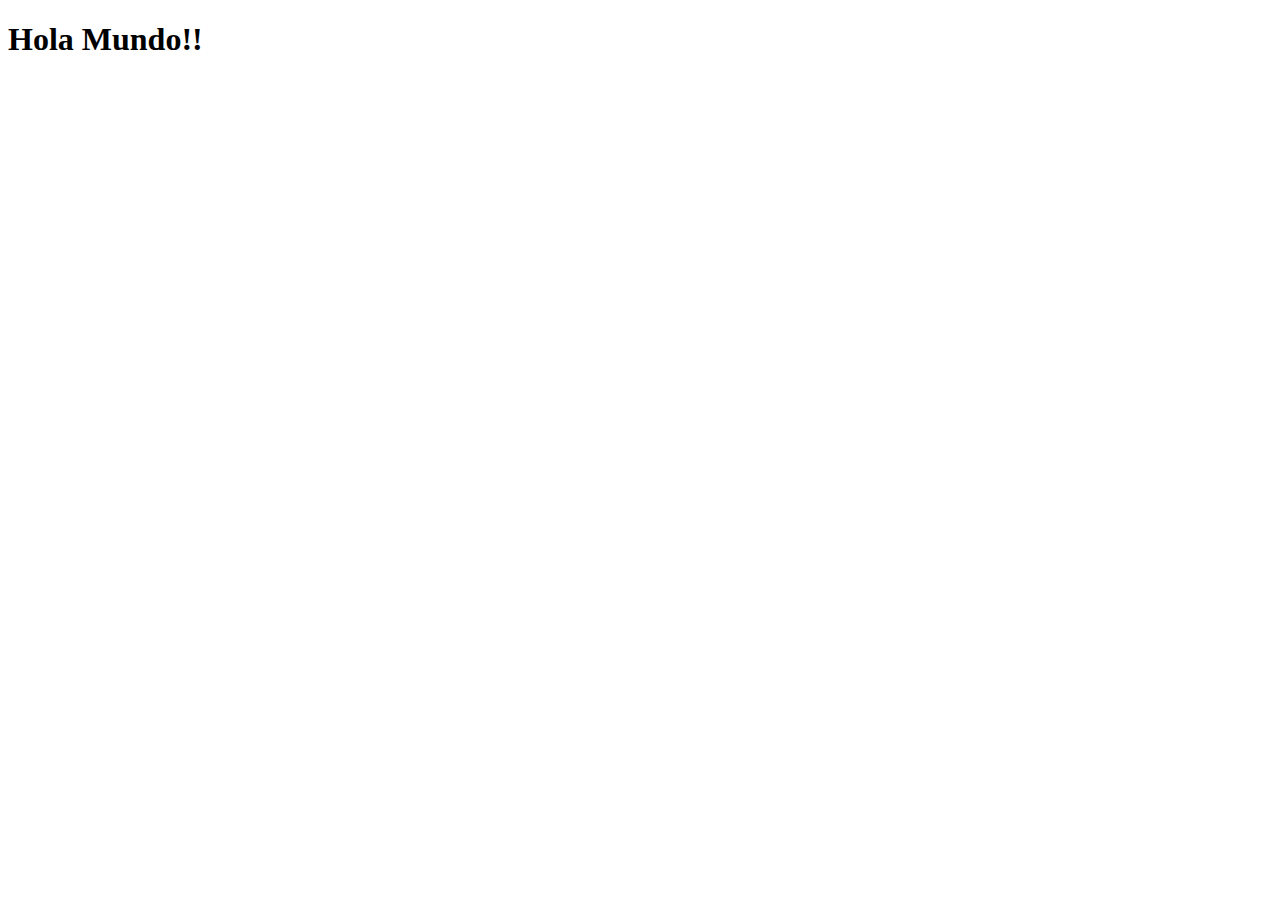
==== index.html @ 74f44c57 "Iniciando repositorio" ====
<!DOCTYPE html>
<html lang="en">
<head>
    <meta charset="UTF-8">
    <meta http-equiv="X-UA-Compatible" content="IE=edge">
    <meta name="viewport" content="width=device-width, initial-scale=1.0">
    <title>Document</title>
</head>
<body>
    <h1>Hola Mundo!!</h1>
</body>
</html>
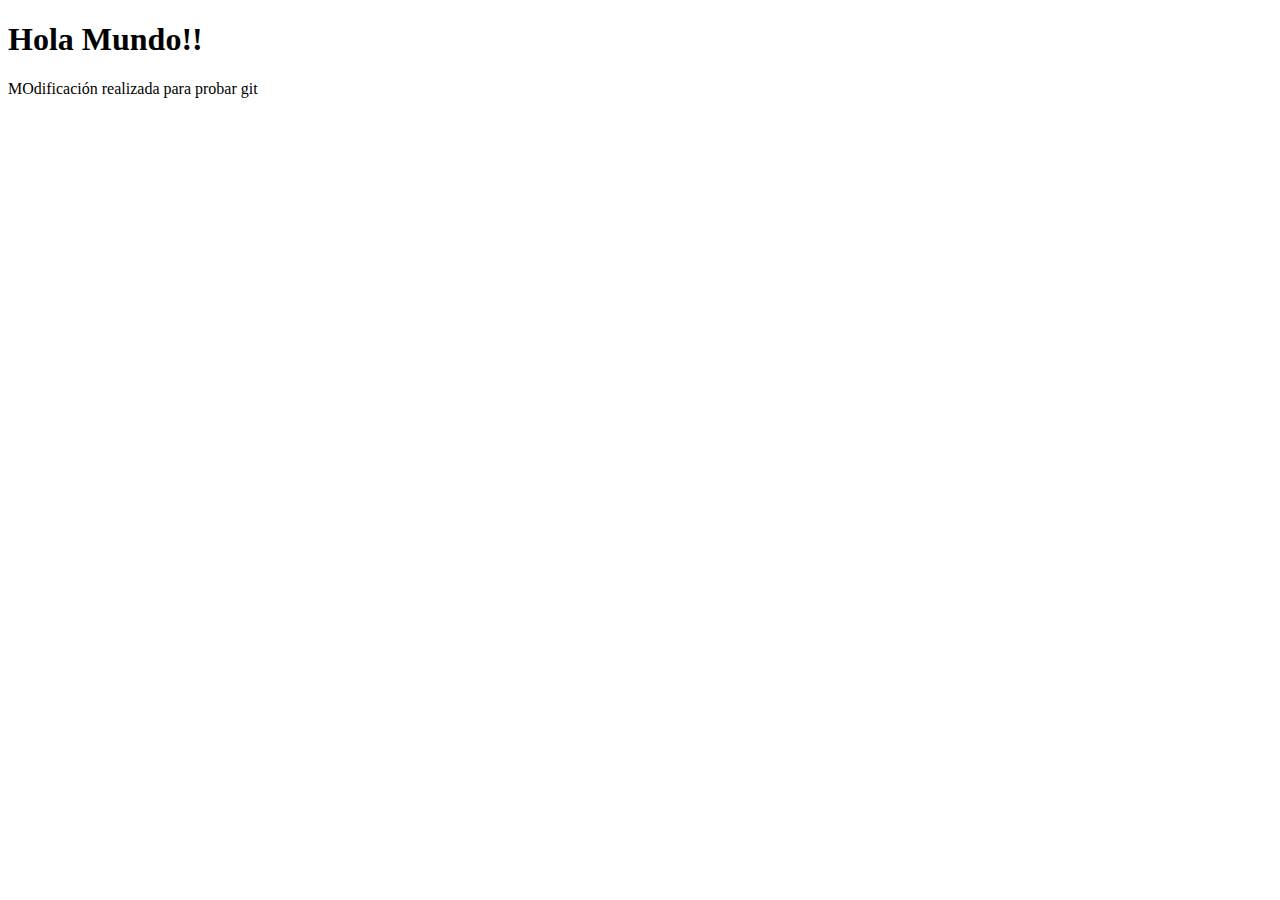
==== commit b7c0b096: "Probando modificaciones" ====
--- a/index.html
+++ b/index.html
@@ -8,5 +8,6 @@
 </head>
 <body>
     <h1>Hola Mundo!!</h1>
+    <p>MOdificación realizada para probar git</p>
 </body>
 </html>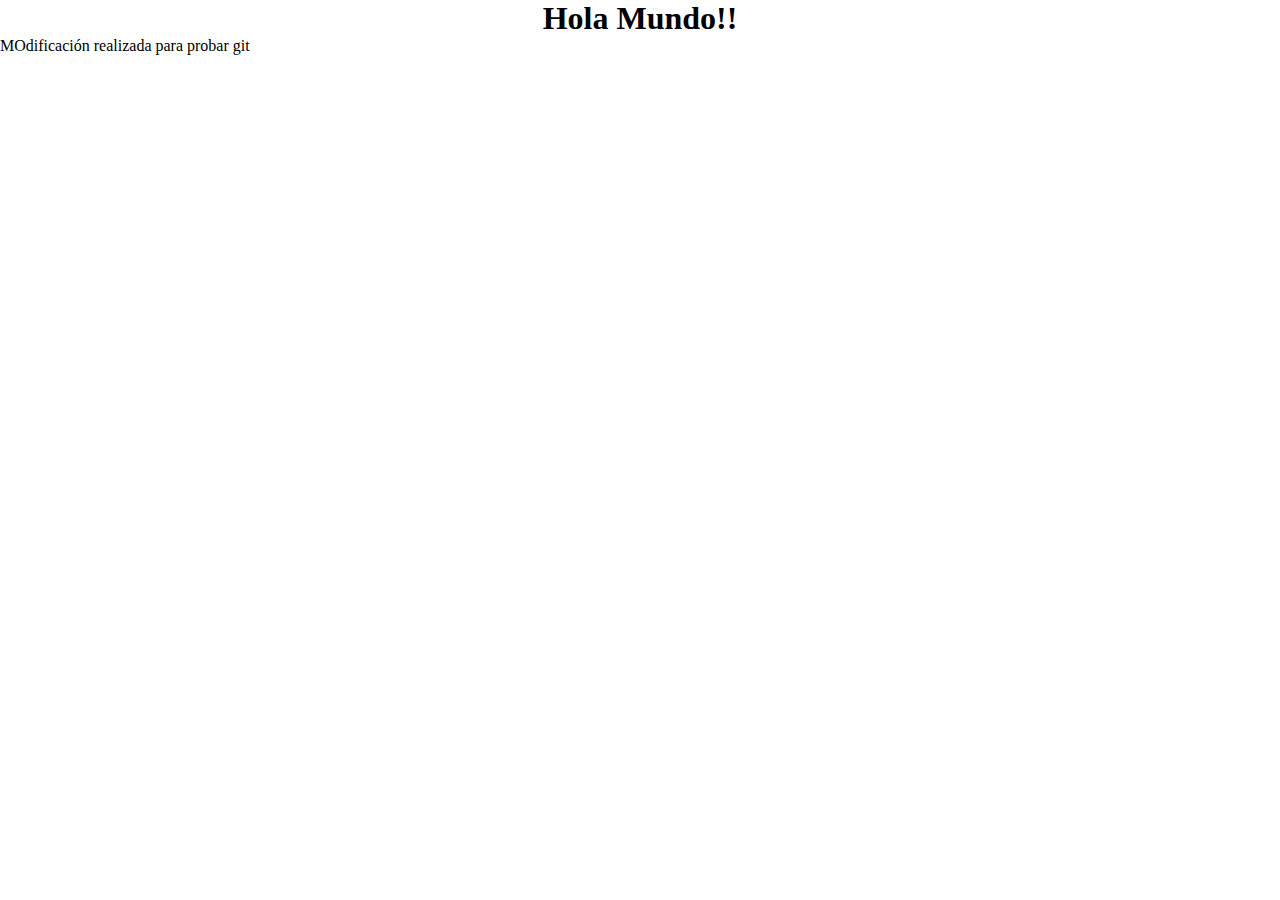
==== commit df11aac8: "Iniciando Repositorio" ====
--- a/index.html
+++ b/index.html
@@ -5,6 +5,7 @@
     <meta http-equiv="X-UA-Compatible" content="IE=edge">
     <meta name="viewport" content="width=device-width, initial-scale=1.0">
     <title>Document</title>
+    <link rel="stylesheet" href="css/style.css">
 </head>
 <body>
     <h1>Hola Mundo!!</h1>
--- a/css/style.css
+++ b/css/style.css
@@ -0,0 +1,7 @@
+* {
+    margin: 0;
+    padding: 0;
+}
+h1 {
+    text-align: center;
+}